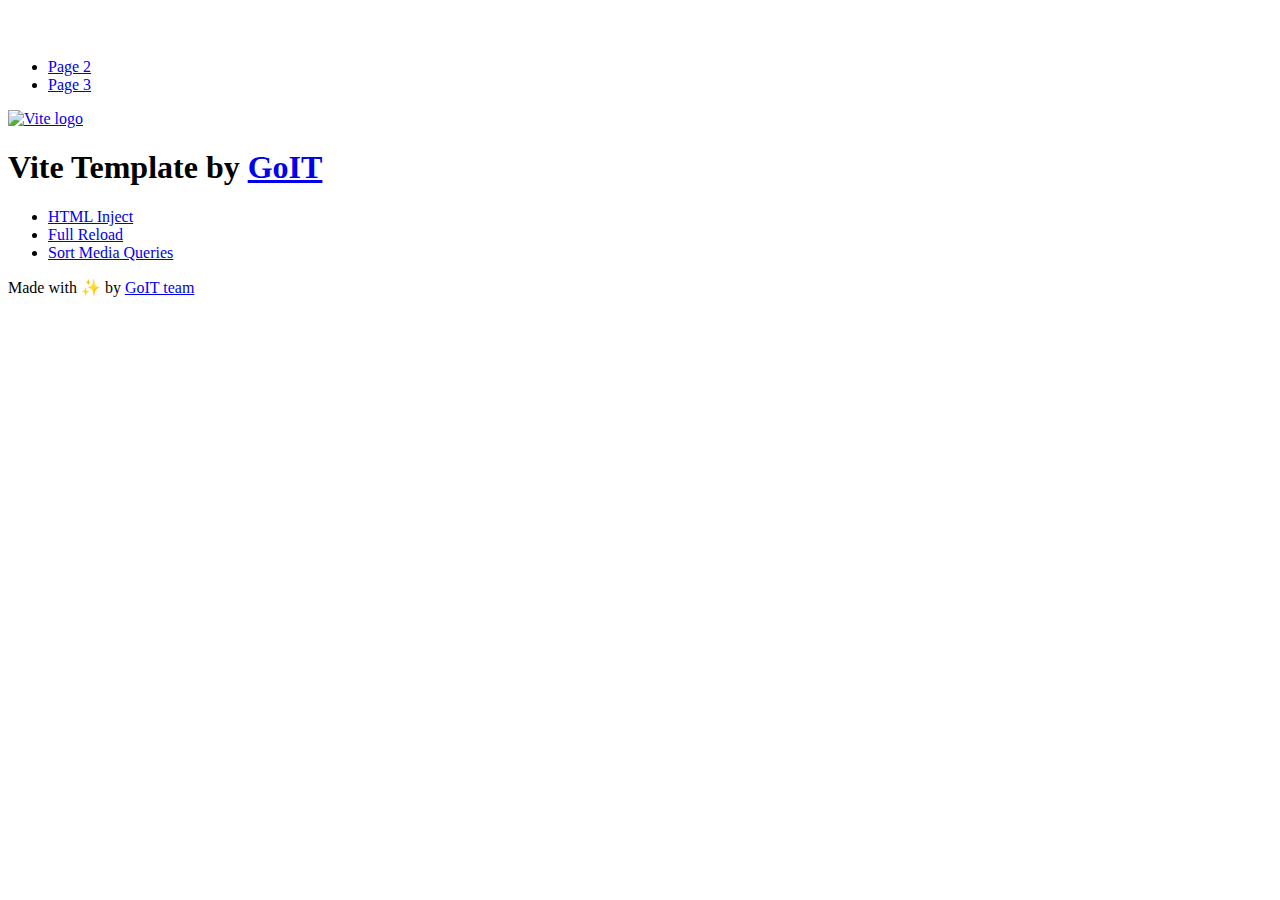
==== index.html @ 1f78fac1 "Deploying to gh-pages from @ zvladoss/goit-js-hw-09@1b3d4eeb9ff6e79754fa20fdb36bd349782b6d62 🚀" ====
<!DOCTYPE html>
<html lang="en">
  <head>
    <meta charset="UTF-8" />
    <link rel="icon" type="image/svg+xml" href="/vanilla-app-template/favicon.svg" />
    <meta name="viewport" content="width=device-width, initial-scale=1.0" />
    <title>Vanilla App Template</title>
    <script type="module" crossorigin src="/vanilla-app-template/index.js"></script>
    <link rel="stylesheet" crossorigin href="/vanilla-app-template/assets/styles-DvPDDfy5.css">
  </head>
  <body>
    <header class="header">
  <div class="container">
    <nav class="nav">
      <a class="nav-logo" href="./index.html" aria-label="Site logo">
        <svg class="nav-logo-icon" width="100" height="30">
          <use href="/vanilla-app-template/assets/sprite-E8vg0sBb.svg#logo"></use>
        </svg>
      </a>
      <ul class="nav-list">
        <li class="nav-item">
          <a class="nav-link {=$highlight-act}" href="./page-2.html">Page 2</a>
        </li>
        <li class="nav-item">
          <a class="nav-link {=$highlight-curr}" href="./page-3.html">Page 3</a>
        </li>
      </ul>
    </nav>
  </div>
</header>


    <main>
      <!-- Loads the specified .html file -->
      <section class="vite-promo">
  <div class="container">
    <div class="vite-promo-thumb">
      <a
        class="vite-promo-link"
        href="https://vitejs.dev/"
        target="_blank"
        rel="noopener noreferrer"
        aria-label="Link to Vite official website"
        title="Vite.js  build tool"
      >
        <!-- Path to images as from index.html file -->
        <img
          class="pic"
          src="/vanilla-app-template/assets/vite-logo-9o_aqrTe.png"
          alt="Vite logo"
          width="640"
          height="640"
        />
      </a>
    </div>
    <h1 class="main-title">
      <span class="main-title-gradient">Vite</span>
      Template by
      <a
        class="main-title-link"
        href="https://github.com/goitacademy/vanilla-app-template"
        target="_blank"
        rel="noopener noreferrer"
      >
        GoIT
      </a>
    </h1>
  </div>
</section>

      <article class="badges">
  <div class="container">
    <ul class="badges-list">
      <li class="badges-item">
        <a
          class="badges-link"
          href="https://www.npmjs.com/package/vite-plugin-html-inject"
          target="_blank"
          rel="noopener noreferrer"
        >
          HTML Inject
        </a>
      </li>
      <li class="badges-item">
        <a
          class="badges-link"
          href="https://www.npmjs.com/package/vite-plugin-full-reload"
          target="_blank"
          rel="noopener noreferrer"
        >
          Full Reload
        </a>
      </li>
      <li class="badges-item">
        <a
          class="badges-link"
          href="https://www.npmjs.com/package/postcss-sort-media-queries"
          target="_blank"
          rel="noopener noreferrer"
        >
          Sort Media Queries
        </a>
      </li>
    </ul>
  </div>
</article>

    </main>

    <footer class="footer">
  <div class="container">
    <p class="footer-desc">
      Made with ✨ by
      <a
        class="footer-link"
        href="https://goit.global/ua/"
        target="_blank"
        rel="noopener noreferrer"
      >
        GoIT team
      </a>
    </p>
  </div>
</footer>


  </body>
</html>
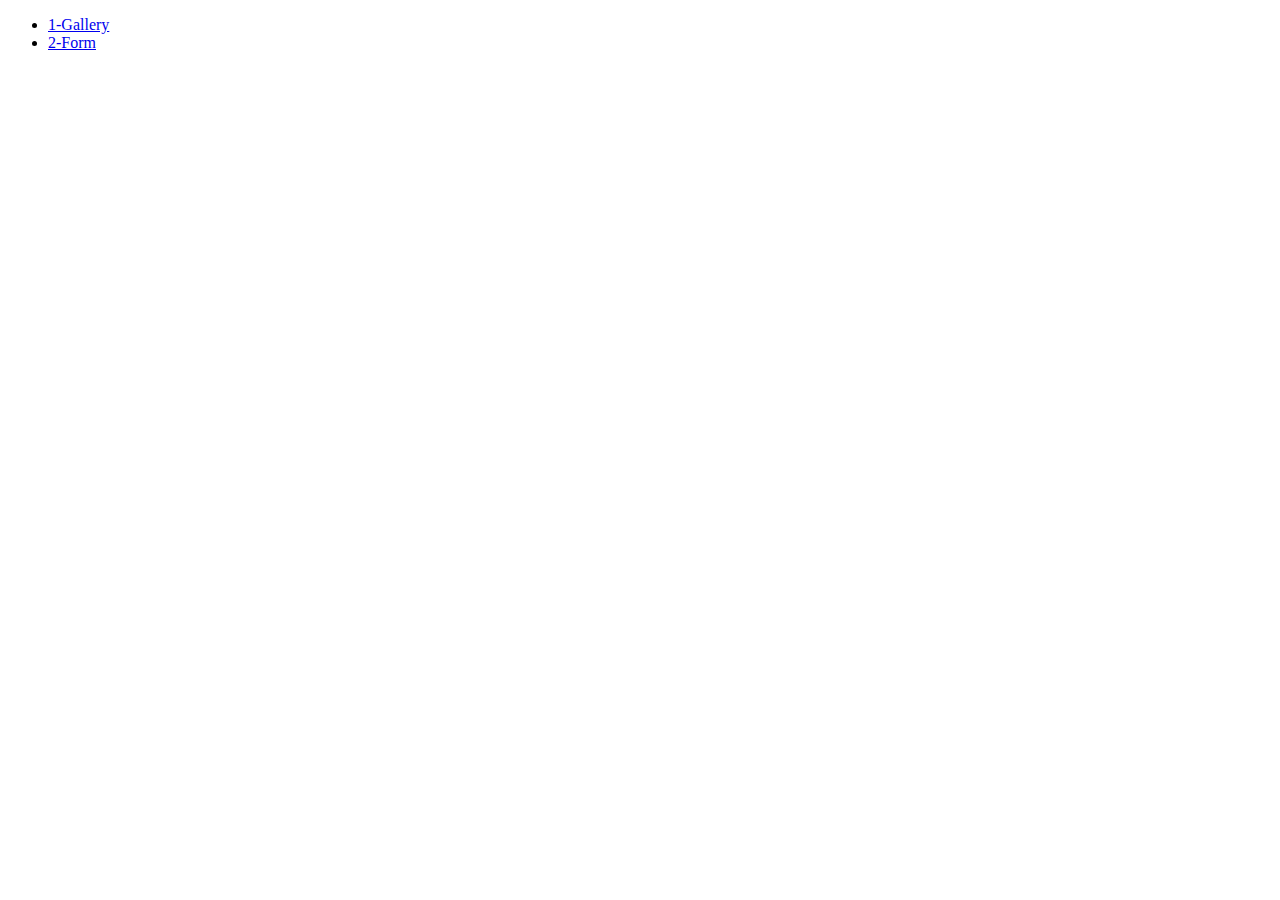
==== commit 47be26b8: "Deploying to gh-pages from @ zvladoss/goit-js-hw-09@cc10444264e1d1f9550cf65ad6030bfec4b87b3c 🚀" ====
--- a/index.html
+++ b/index.html
@@ -4,125 +4,19 @@
     <meta charset="UTF-8" />
     <link rel="icon" type="image/svg+xml" href="/vanilla-app-template/favicon.svg" />
     <meta name="viewport" content="width=device-width, initial-scale=1.0" />
+    <link rel="preconnect" href="https://fonts.googleapis.com" />
+    <link rel="preconnect" href="https://fonts.gstatic.com" crossorigin />
+    <link
+      href="https://fonts.googleapis.com/css2?family=Montserrat:ital,wght@0,100..900;1,100..900&display=swap"
+      rel="stylesheet"
+    />
     <title>Vanilla App Template</title>
-    <script type="module" crossorigin src="/vanilla-app-template/index.js"></script>
-    <link rel="stylesheet" crossorigin href="/vanilla-app-template/assets/styles-DvPDDfy5.css">
+    <link rel="stylesheet" crossorigin href="/vanilla-app-template/assets/index-CszfcjXm.css">
   </head>
   <body>
-    <header class="header">
-  <div class="container">
-    <nav class="nav">
-      <a class="nav-logo" href="./index.html" aria-label="Site logo">
-        <svg class="nav-logo-icon" width="100" height="30">
-          <use href="/vanilla-app-template/assets/sprite-E8vg0sBb.svg#logo"></use>
-        </svg>
-      </a>
-      <ul class="nav-list">
-        <li class="nav-item">
-          <a class="nav-link {=$highlight-act}" href="./page-2.html">Page 2</a>
-        </li>
-        <li class="nav-item">
-          <a class="nav-link {=$highlight-curr}" href="./page-3.html">Page 3</a>
-        </li>
-      </ul>
-    </nav>
-  </div>
-</header>
-
-
-    <main>
-      <!-- Loads the specified .html file -->
-      <section class="vite-promo">
-  <div class="container">
-    <div class="vite-promo-thumb">
-      <a
-        class="vite-promo-link"
-        href="https://vitejs.dev/"
-        target="_blank"
-        rel="noopener noreferrer"
-        aria-label="Link to Vite official website"
-        title="Vite.js  build tool"
-      >
-        <!-- Path to images as from index.html file -->
-        <img
-          class="pic"
-          src="/vanilla-app-template/assets/vite-logo-9o_aqrTe.png"
-          alt="Vite logo"
-          width="640"
-          height="640"
-        />
-      </a>
-    </div>
-    <h1 class="main-title">
-      <span class="main-title-gradient">Vite</span>
-      Template by
-      <a
-        class="main-title-link"
-        href="https://github.com/goitacademy/vanilla-app-template"
-        target="_blank"
-        rel="noopener noreferrer"
-      >
-        GoIT
-      </a>
-    </h1>
-  </div>
-</section>
-
-      <article class="badges">
-  <div class="container">
-    <ul class="badges-list">
-      <li class="badges-item">
-        <a
-          class="badges-link"
-          href="https://www.npmjs.com/package/vite-plugin-html-inject"
-          target="_blank"
-          rel="noopener noreferrer"
-        >
-          HTML Inject
-        </a>
-      </li>
-      <li class="badges-item">
-        <a
-          class="badges-link"
-          href="https://www.npmjs.com/package/vite-plugin-full-reload"
-          target="_blank"
-          rel="noopener noreferrer"
-        >
-          Full Reload
-        </a>
-      </li>
-      <li class="badges-item">
-        <a
-          class="badges-link"
-          href="https://www.npmjs.com/package/postcss-sort-media-queries"
-          target="_blank"
-          rel="noopener noreferrer"
-        >
-          Sort Media Queries
-        </a>
-      </li>
+    <ul>
+      <li><a href="./1-gallery.html">1-Gallery</a></li>
+      <li><a href="./2-form.html">2-Form</a></li>
     </ul>
-  </div>
-</article>
-
-    </main>
-
-    <footer class="footer">
-  <div class="container">
-    <p class="footer-desc">
-      Made with ✨ by
-      <a
-        class="footer-link"
-        href="https://goit.global/ua/"
-        target="_blank"
-        rel="noopener noreferrer"
-      >
-        GoIT team
-      </a>
-    </p>
-  </div>
-</footer>
-
-
   </body>
 </html>
